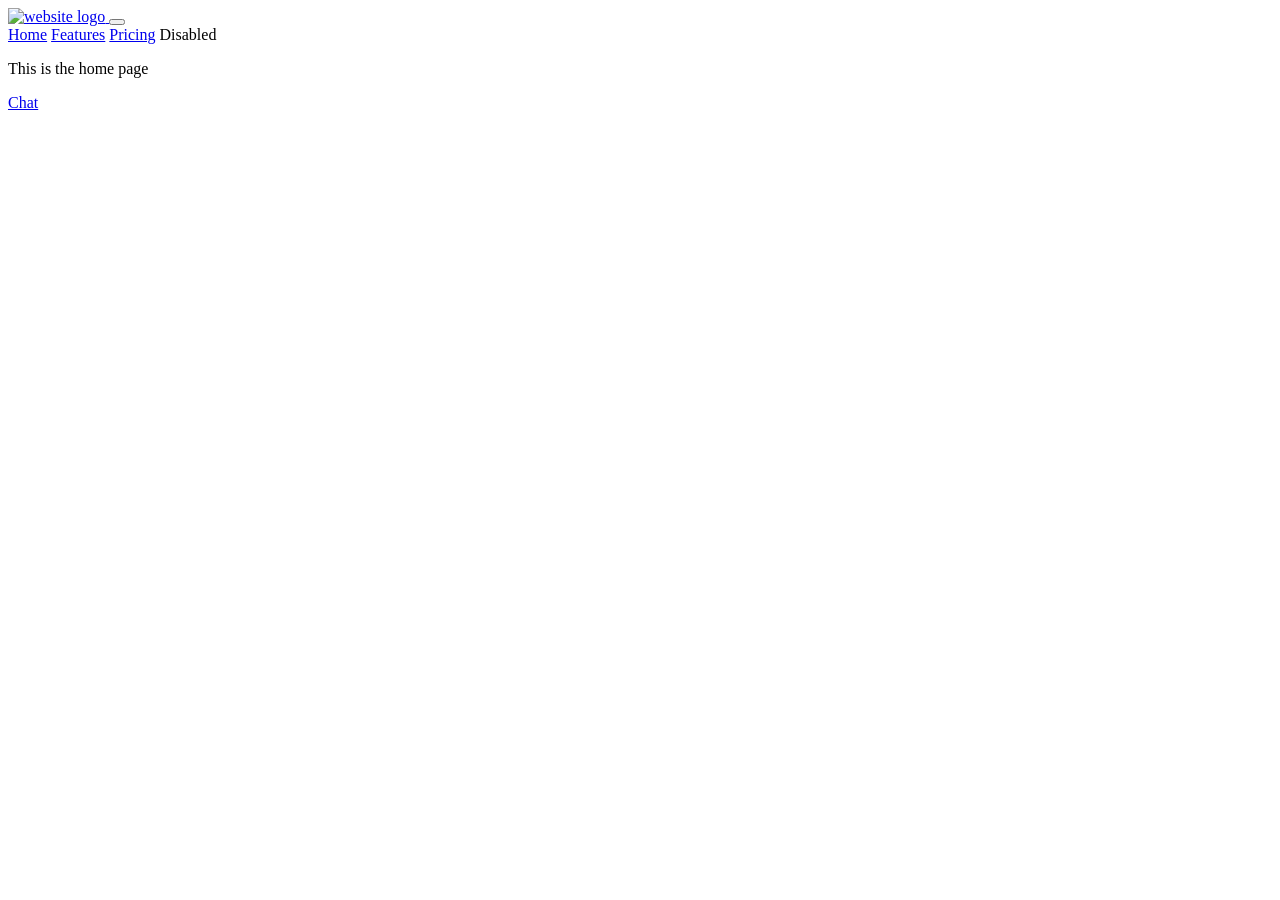
==== public/index.html @ fceed3f8 "Added a navigation bar to index.html" ====
<!DOCTYPE html>

<html lang="en">
    <head>
        <meta charset="utf-8">
        <meta http-equiv="X-UA-Compatible" content="IE=edge">
        <title>Home page</title>
        <meta name="description" content="width=device-width, initial-scale=1">
        <meta name="viewport" content="width=device-width, initial-scale=1">
        <link rel="stylesheet" href="css/demo.css">
    </head>
    <body>
        <header class="container">
            <nav class="navbar navbar-expand-lg navbar-light bg-light">
                <div class="container-fluid">
                  <a class="navbar-brand" href="index.html">
                      <img src="#" alt="website logo" height=70px width=50px>
                  <button class="navbar-toggler" type="button" data-bs-toggle="collapse" data-bs-target="#navbarNavAltMarkup" aria-controls="navbarNavAltMarkup" aria-expanded="false" aria-label="Toggle navigation">
                    <span class="navbar-toggler-icon"></span>
                  </button>
                  <div class="collapse navbar-collapse" id="navbarNavAltMarkup">
                    <div class="navbar-nav">
                      <a class="nav-link active" aria-current="page" href="#">Home</a>
                      <a class="nav-link" href="#">Features</a>
                      <a class="nav-link" href="#">Pricing</a>
                      <a class="nav-link disabled">Disabled</a>
                    </div>
                  </div>
               
              
       
        <p>This is the home page</p>

        <p><a href = "chat.html">Chat</a></p>
        
        <script src="js/client.js" async defer></script>
     

    </body>
</html>
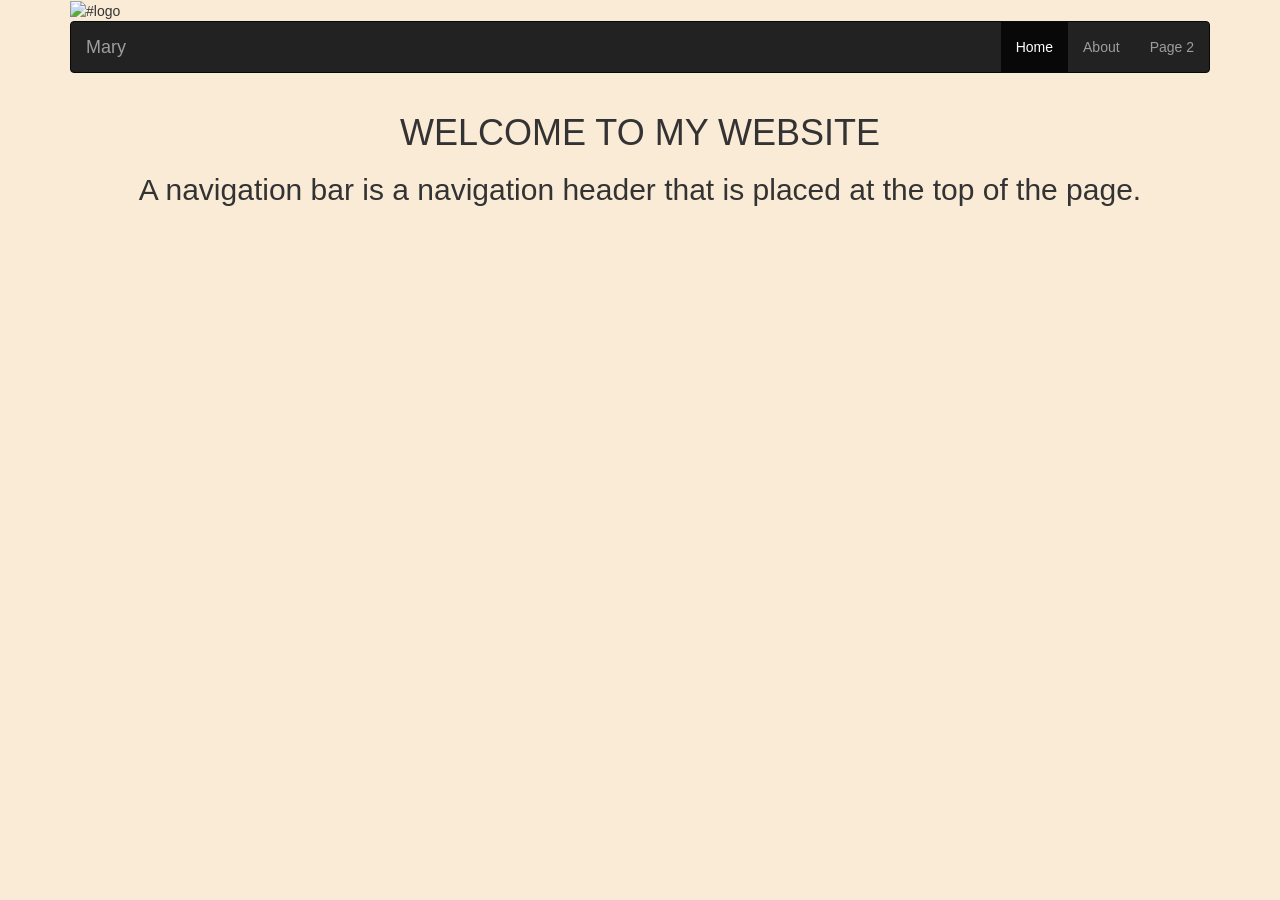
==== commit a4bbd886: "added a background image" ====
--- a/public/index.html
+++ b/public/index.html
@@ -1,40 +1,48 @@
- <!DOCTYPE html>
+<!DOCTYPE html>
+<html lang="en">
+<head>
+  <title>Home</title>
+  <meta charset="utf-8">
+  <meta name="viewport" content="width=device-width, initial-scale=1">
+  <link rel="stylesheet" href="https://maxcdn.bootstrapcdn.com/bootstrap/3.4.1/css/bootstrap.min.css">
+  <script src="https://ajax.googleapis.com/ajax/libs/jquery/3.5.1/jquery.min.js"></script>
+  <script src="https://maxcdn.bootstrapcdn.com/bootstrap/3.4.1/js/bootstrap.min.js"></script>
+  <style>
+    body {
+      background-color: antiquewhite;
+    }
+    </style>
 
-<html lang="en">
-    <head>
-        <meta charset="utf-8">
-        <meta http-equiv="X-UA-Compatible" content="IE=edge">
-        <title>Home page</title>
-        <meta name="description" content="width=device-width, initial-scale=1">
-        <meta name="viewport" content="width=device-width, initial-scale=1">
-        <link rel="stylesheet" href="css/demo.css">
-    </head>
-    <body>
-        <header class="container">
-            <nav class="navbar navbar-expand-lg navbar-light bg-light">
-                <div class="container-fluid">
-                  <a class="navbar-brand" href="index.html">
-                      <img src="#" alt="website logo" height=70px width=50px>
-                  <button class="navbar-toggler" type="button" data-bs-toggle="collapse" data-bs-target="#navbarNavAltMarkup" aria-controls="navbarNavAltMarkup" aria-expanded="false" aria-label="Toggle navigation">
-                    <span class="navbar-toggler-icon"></span>
-                  </button>
-                  <div class="collapse navbar-collapse" id="navbarNavAltMarkup">
-                    <div class="navbar-nav">
-                      <a class="nav-link active" aria-current="page" href="#">Home</a>
-                      <a class="nav-link" href="#">Features</a>
-                      <a class="nav-link" href="#">Pricing</a>
-                      <a class="nav-link disabled">Disabled</a>
-                    </div>
-                  </div>
-               
-              
-       
-        <p>This is the home page</p>
 
-        <p><a href = "chat.html">Chat</a></p>
-        
-        <script src="js/client.js" async defer></script>
-     
+</head>
+<body>
+    <header class="container">
+        <div class="site-logo">
+            <img src="#https://via.placeholder.com/80" alt="#logo">
+          </div>
+<!--bootstrap navigation bar-->
+<nav class="navbar navbar-inverse">
+  <div class="container-fluid">
+    <div class="navbar-header">
+      <a class="navbar-brand" href="#">Mary</a>
+    </div>
+    <ul class="nav navbar-nav navbar-right">
+      <li class="active"><a href="https://www.canva.com/https://export-download.canva.com/RQVuo/DAEyGaRQVuo/73/0/0001-14243507027.jpg?X-Amz-Algorithm=AWS4-HMAC-SHA256&X-Amz-Credential=AKIAJHKNGJLC2J7OGJ6Q%2F20211209%2Fus-east-1%2Fs3%2Faws4_request&X-Amz-Date=20211209T104001Z&X-Amz-Expires=58219&X-Amz-Signature=1432614dd62c19c594968e35f8288c096d9519272e4b417039b3922433a76629&X-Amz-SignedHeaders=host&response-content-disposition=attachment%3B%20filename%2A%3DUTF-8%27%27Mary.jpg&response-expires=Fri%2C%2010%20Dec%202021%2002%3A50%3A20%20GMT">Home</a></li>
+      <li><a href="#">About</a></li>
+      <li><a href="#">Page 2</a></li>
+    </ul>
+  </div>
+</nav>
+    </header>
+<div class="text-center">
+  <h1>WELCOME TO MY WEBSITE</h1>
+  <h2>A navigation bar is a navigation header that is placed at the top of the page.</h2>
 
-    </body>
-</html>+
+
+
+</div>
+
+</body>
+</html>
+
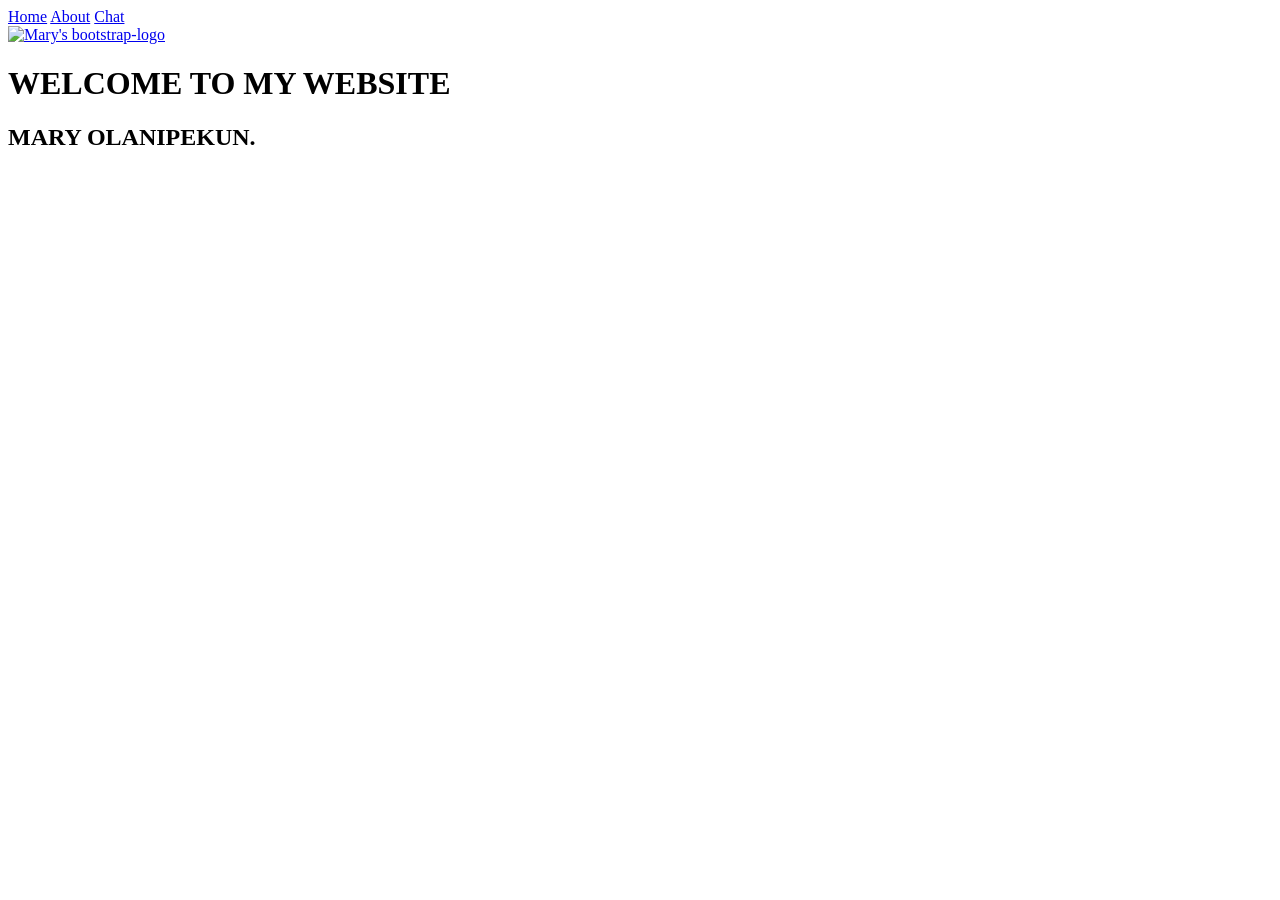
==== commit 7948b23b: "started coding on about.html. Added some designs to about.css. linked them all via navbar-link. Adde" ====
--- a/public/index.html
+++ b/public/index.html
@@ -4,41 +4,30 @@
   <title>Home</title>
   <meta charset="utf-8">
   <meta name="viewport" content="width=device-width, initial-scale=1">
-  <link rel="stylesheet" href="https://maxcdn.bootstrapcdn.com/bootstrap/3.4.1/css/bootstrap.min.css">
+  <link rel="stylesheet" href="demo.css">
   <script src="https://ajax.googleapis.com/ajax/libs/jquery/3.5.1/jquery.min.js"></script>
   <script src="https://maxcdn.bootstrapcdn.com/bootstrap/3.4.1/js/bootstrap.min.js"></script>
-  <style>
-    body {
-      background-color: antiquewhite;
-    }
-    </style>
-
-
 </head>
 <body>
-    <header class="container">
-        <div class="site-logo">
-            <img src="#https://via.placeholder.com/80" alt="#logo">
-          </div>
+   
 <!--bootstrap navigation bar-->
-<nav class="navbar navbar-inverse">
-  <div class="container-fluid">
-    <div class="navbar-header">
-      <a class="navbar-brand" href="#">Mary</a>
+<div class="topnav-right">
+    <a class="nav-link" href="index.html">Home</a>
+    <a class="nav-link" href="about.html">About</a>
+    <a class="nav-link" href="chat.html">Chat</a>
+  </div>
+
+  <nav class="navbar navbar-light bg-light">
+    <div class="container-fluid">
+      <a class="navbar-brand" href="#">
+        <img src="https://res.cloudinary.com/teepublic/image/private/s--le8iHUQ1--/c_fit,g_north_west,h_517,w_840/co_ffffff,e_outline:40/co_ffffff,e_outline:inner_fill:1/co_ffffff,e_outline:40/co_ffffff,e_outline:inner_fill:1/co_bbbbbb,e_outline:3:1000/c_mpad,g_center,h_1260,w_1260/b_rgb:eeeeee/t_watermark_lock/c_limit,f_jpg,h_630,q_90,w_630/v1584629834/production/designs/8564491_0.jpg" alt="Mary's bootstrap-logo" width="75" height="70" class="d-inline-block align-text-top">
+      </a>
     </div>
-    <ul class="nav navbar-nav navbar-right">
-      <li class="active"><a href="https://www.canva.com/https://export-download.canva.com/RQVuo/DAEyGaRQVuo/73/0/0001-14243507027.jpg?X-Amz-Algorithm=AWS4-HMAC-SHA256&X-Amz-Credential=AKIAJHKNGJLC2J7OGJ6Q%2F20211209%2Fus-east-1%2Fs3%2Faws4_request&X-Amz-Date=20211209T104001Z&X-Amz-Expires=58219&X-Amz-Signature=1432614dd62c19c594968e35f8288c096d9519272e4b417039b3922433a76629&X-Amz-SignedHeaders=host&response-content-disposition=attachment%3B%20filename%2A%3DUTF-8%27%27Mary.jpg&response-expires=Fri%2C%2010%20Dec%202021%2002%3A50%3A20%20GMT">Home</a></li>
-      <li><a href="#">About</a></li>
-      <li><a href="#">Page 2</a></li>
-    </ul>
-  </div>
-</nav>
-    </header>
-<div class="text-center">
+  </nav>
+<div class="align-text-top">
   <h1>WELCOME TO MY WEBSITE</h1>
-  <h2>A navigation bar is a navigation header that is placed at the top of the page.</h2>
-
-
+  <h2>MARY OLANIPEKUN.</h2>
+</div>
 
 
 </div>
